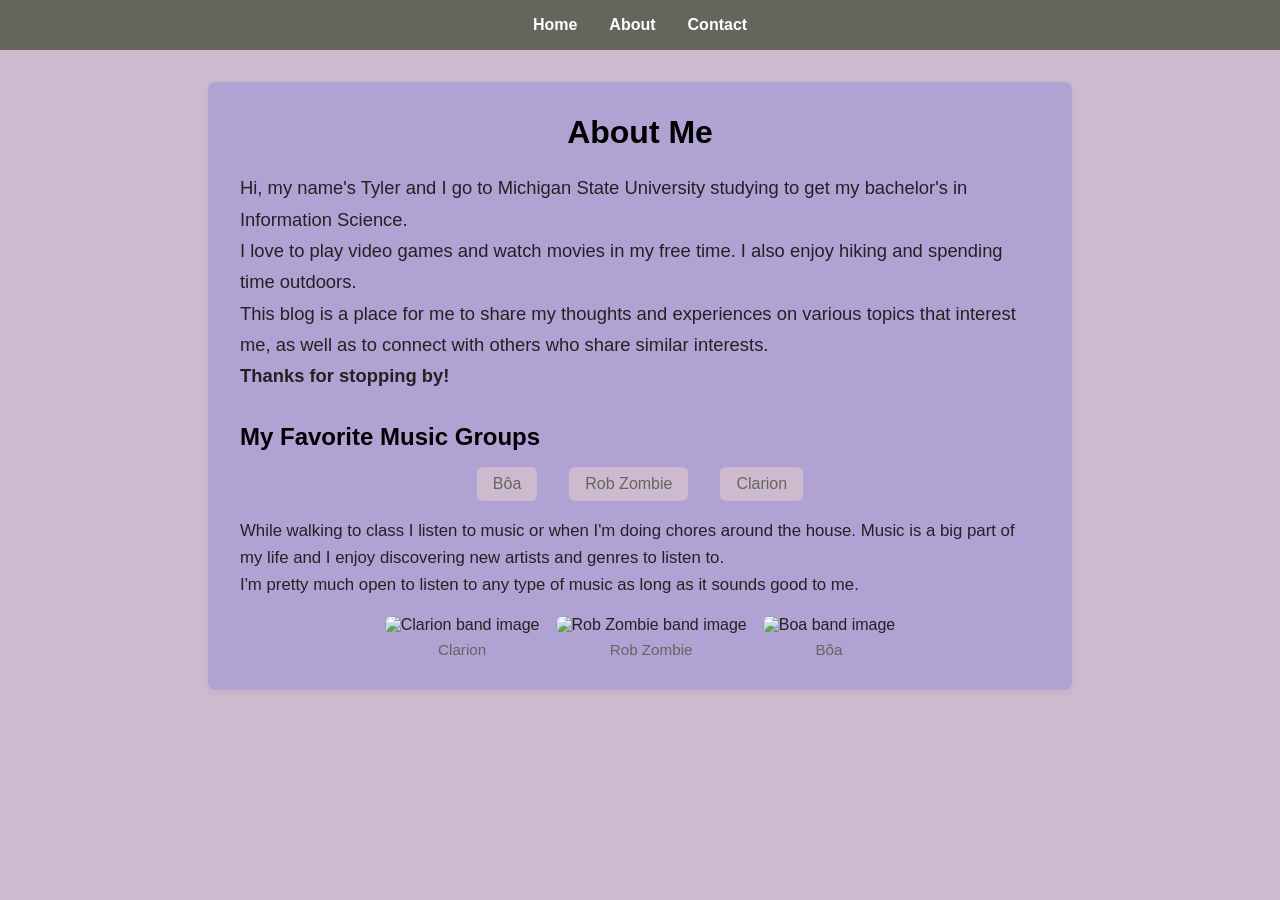
==== about.html @ 5740c026 "Create about.html" ====
<!DOCTYPE html>
<html lang="en">
	<head>
		<meta charset="UTF-8">
		<meta name="viewport" content="width=device-width, initial-scale=1.0">
		<title>About</title>
	</head>
	<body style="font-family: Arial, sans-serif; background: #CEBACF; color: #222; margin: 0;">
		<nav style="background: #65655E; padding: 1em 0; margin-bottom: 2em;">
			<ul style="list-style: none; display: flex; gap: 2em; justify-content: center; margin: 0; padding: 0;">
				<li><a href="index.html" style="color: #fff; text-decoration: none; font-weight: bold;">Home</a></li>
				<li><a href="about.html" style="color: #fff; text-decoration: none; font-weight: bold;">About</a></li>
				<li><a href="contact.html" style="color: #fff; text-decoration: none; font-weight: bold;">Contact</a></li>
			</ul>
		</nav>
		<main style="max-width: 800px; margin: 0 auto; background: #B0A3D4; box-shadow: 0 2px 8px rgba(0,0,0,0.07); border-radius: 8px; padding: 2em;">
			<h1 style="text-align: center; margin-top: 0; color: #000;">About Me</h1>
			<section style="margin-bottom: 2em;">
				<p style="font-size: 1.15em; line-height: 1.7;">
					Hi, my name's Tyler and I go to Michigan State University studying to get my bachelor's in Information Science.<br>
					I love to play video games and watch movies in my free time. I also enjoy hiking and spending time outdoors.<br>
					This blog is a place for me to share my thoughts and experiences on various topics that interest me, as well as to connect with others who share similar interests.<br>
					<strong>Thanks for stopping by!</strong>
				</p>
			</section>
			<section>
				<h2 style="margin-bottom: 0.5em; color: #000;">My Favorite Music Groups</h2>
						<ul style="display: flex; gap: 2em; list-style: none; padding: 0; margin-bottom: 1em; justify-content: center;">
							<li style="background: #CEBACF; border-radius: 6px; padding: 0.5em 1em; color: #65655E;">Bôa</li>
							<li style="background: #CEBACF; border-radius: 6px; padding: 0.5em 1em; color: #65655E;">Rob Zombie</li>
							<li style="background: #CEBACF; border-radius: 6px; padding: 0.5em 1em; color: #65655E;">Clarion</li>
						</ul>
				<p style="font-size: 1.05em; line-height: 1.6;">
					While walking to class I listen to music or when I'm doing chores around the house. Music is a big part of my life and I enjoy discovering new artists and genres to listen to.<br>
					I'm pretty much open to listen to any type of music as long as it sounds good to me.
				</p>
				<div style="display: flex; gap: 1em; justify-content: center; flex-wrap: wrap; margin-top: 1em;">
							<figure style="margin: 0; text-align: center;">
								<img src="https://i.scdn.co/image/ab67616d0000b2737c0a7f8d483d355d834e5cb1" alt="Clarion band image" style="width:180px;height:auto;border-radius:8px;box-shadow:0 2px 8px #B0A3D4;">
								<figcaption style="font-size:0.95em; margin-top:0.5em; color: #65655E;">Clarion</figcaption>
							</figure>
							<figure style="margin: 0; text-align: center;">
								<img src="https://m.media-amazon.com/images/I/81bPrUAESnL._UF1000,1000_QL80_.jpg" alt="Rob Zombie band image" style="width:180px;height:auto;border-radius:8px;box-shadow:0 2px 8px #B0A3D4;">
								<figcaption style="font-size:0.95em; margin-top:0.5em; color: #65655E;">Rob Zombie</figcaption>
							</figure>
							<figure style="margin: 0; text-align: center;">
								<img src="https://upload.wikimedia.org/wikipedia/en/c/c3/Twilight_%28B%C3%B4a_album%29.jpg" alt="Boa band image" style="width:180px;height:auto;border-radius:8px;box-shadow:0 2px 8px #B0A3D4;">
								<figcaption style="font-size:0.95em; margin-top:0.5em; color: #65655E;">Bôa</figcaption>
							</figure>
				</div>
			</section>
		</main>
	</body>
</html>
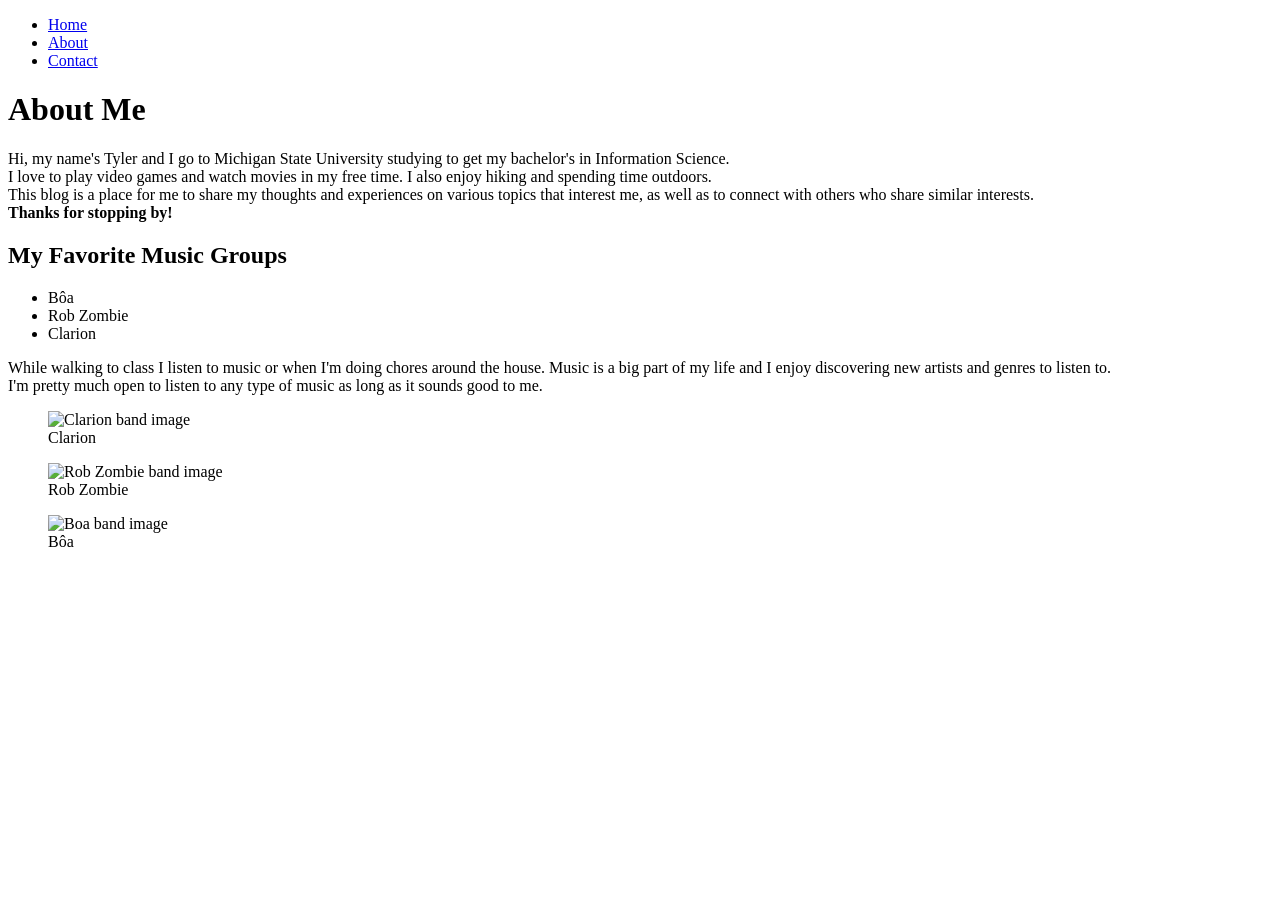
==== commit c3df7972: "Update about.html" ====
--- a/about.html
+++ b/about.html
@@ -5,18 +5,18 @@
 		<meta name="viewport" content="width=device-width, initial-scale=1.0">
 		<title>About</title>
 	</head>
-	<body style="font-family: Arial, sans-serif; background: #CEBACF; color: #222; margin: 0;">
-		<nav style="background: #65655E; padding: 1em 0; margin-bottom: 2em;">
-			<ul style="list-style: none; display: flex; gap: 2em; justify-content: center; margin: 0; padding: 0;">
-				<li><a href="index.html" style="color: #fff; text-decoration: none; font-weight: bold;">Home</a></li>
-				<li><a href="about.html" style="color: #fff; text-decoration: none; font-weight: bold;">About</a></li>
-				<li><a href="contact.html" style="color: #fff; text-decoration: none; font-weight: bold;">Contact</a></li>
+	<body>
+		<nav>
+			<ul>
+				<li><a href="index.html">Home</a></li>
+				<li><a href="about.html">About</a></li>
+				<li><a href="contact.html">Contact</a></li>
 			</ul>
 		</nav>
-		<main style="max-width: 800px; margin: 0 auto; background: #B0A3D4; box-shadow: 0 2px 8px rgba(0,0,0,0.07); border-radius: 8px; padding: 2em;">
-			<h1 style="text-align: center; margin-top: 0; color: #000;">About Me</h1>
-			<section style="margin-bottom: 2em;">
-				<p style="font-size: 1.15em; line-height: 1.7;">
+		<main>
+			<h1>About Me</h1>
+			<section>
+				<p>
 					Hi, my name's Tyler and I go to Michigan State University studying to get my bachelor's in Information Science.<br>
 					I love to play video games and watch movies in my free time. I also enjoy hiking and spending time outdoors.<br>
 					This blog is a place for me to share my thoughts and experiences on various topics that interest me, as well as to connect with others who share similar interests.<br>
@@ -24,31 +24,32 @@
 				</p>
 			</section>
 			<section>
-				<h2 style="margin-bottom: 0.5em; color: #000;">My Favorite Music Groups</h2>
-						<ul style="display: flex; gap: 2em; list-style: none; padding: 0; margin-bottom: 1em; justify-content: center;">
-							<li style="background: #CEBACF; border-radius: 6px; padding: 0.5em 1em; color: #65655E;">Bôa</li>
-							<li style="background: #CEBACF; border-radius: 6px; padding: 0.5em 1em; color: #65655E;">Rob Zombie</li>
-							<li style="background: #CEBACF; border-radius: 6px; padding: 0.5em 1em; color: #65655E;">Clarion</li>
-						</ul>
-				<p style="font-size: 1.05em; line-height: 1.6;">
+				<h2>My Favorite Music Groups</h2>
+					<ul>
+						<li>Bôa</li>
+						<li>Rob Zombie</li>
+						<li>Clarion</li>
+					</ul>
+				<p>
 					While walking to class I listen to music or when I'm doing chores around the house. Music is a big part of my life and I enjoy discovering new artists and genres to listen to.<br>
 					I'm pretty much open to listen to any type of music as long as it sounds good to me.
 				</p>
-				<div style="display: flex; gap: 1em; justify-content: center; flex-wrap: wrap; margin-top: 1em;">
-							<figure style="margin: 0; text-align: center;">
-								<img src="https://i.scdn.co/image/ab67616d0000b2737c0a7f8d483d355d834e5cb1" alt="Clarion band image" style="width:180px;height:auto;border-radius:8px;box-shadow:0 2px 8px #B0A3D4;">
-								<figcaption style="font-size:0.95em; margin-top:0.5em; color: #65655E;">Clarion</figcaption>
-							</figure>
-							<figure style="margin: 0; text-align: center;">
-								<img src="https://m.media-amazon.com/images/I/81bPrUAESnL._UF1000,1000_QL80_.jpg" alt="Rob Zombie band image" style="width:180px;height:auto;border-radius:8px;box-shadow:0 2px 8px #B0A3D4;">
-								<figcaption style="font-size:0.95em; margin-top:0.5em; color: #65655E;">Rob Zombie</figcaption>
-							</figure>
-							<figure style="margin: 0; text-align: center;">
-								<img src="https://upload.wikimedia.org/wikipedia/en/c/c3/Twilight_%28B%C3%B4a_album%29.jpg" alt="Boa band image" style="width:180px;height:auto;border-radius:8px;box-shadow:0 2px 8px #B0A3D4;">
-								<figcaption style="font-size:0.95em; margin-top:0.5em; color: #65655E;">Bôa</figcaption>
-							</figure>
+				<div>
+						<figure>
+							<img src="https://i.scdn.co/image/ab67616d0000b2737c0a7f8d483d355d834e5cb1" alt="Clarion band image">
+							<figcaption>Clarion</figcaption>
+						</figure>
+						<figure>
+							<img src="https://m.media-amazon.com/images/I/81bPrUAESnL._UF1000,1000_QL80_.jpg" alt="Rob Zombie band image">
+							<figcaption>Rob Zombie</figcaption>
+						</figure>
+						<figure>
+							<img src="https://upload.wikimedia.org/wikipedia/en/c/c3/Twilight_%28B%C3%B4a_album%29.jpg" alt="Boa band image">
+							<figcaption>Bôa</figcaption>
+						</figure>
 				</div>
 			</section>
 		</main>
 	</body>
 </html>
+
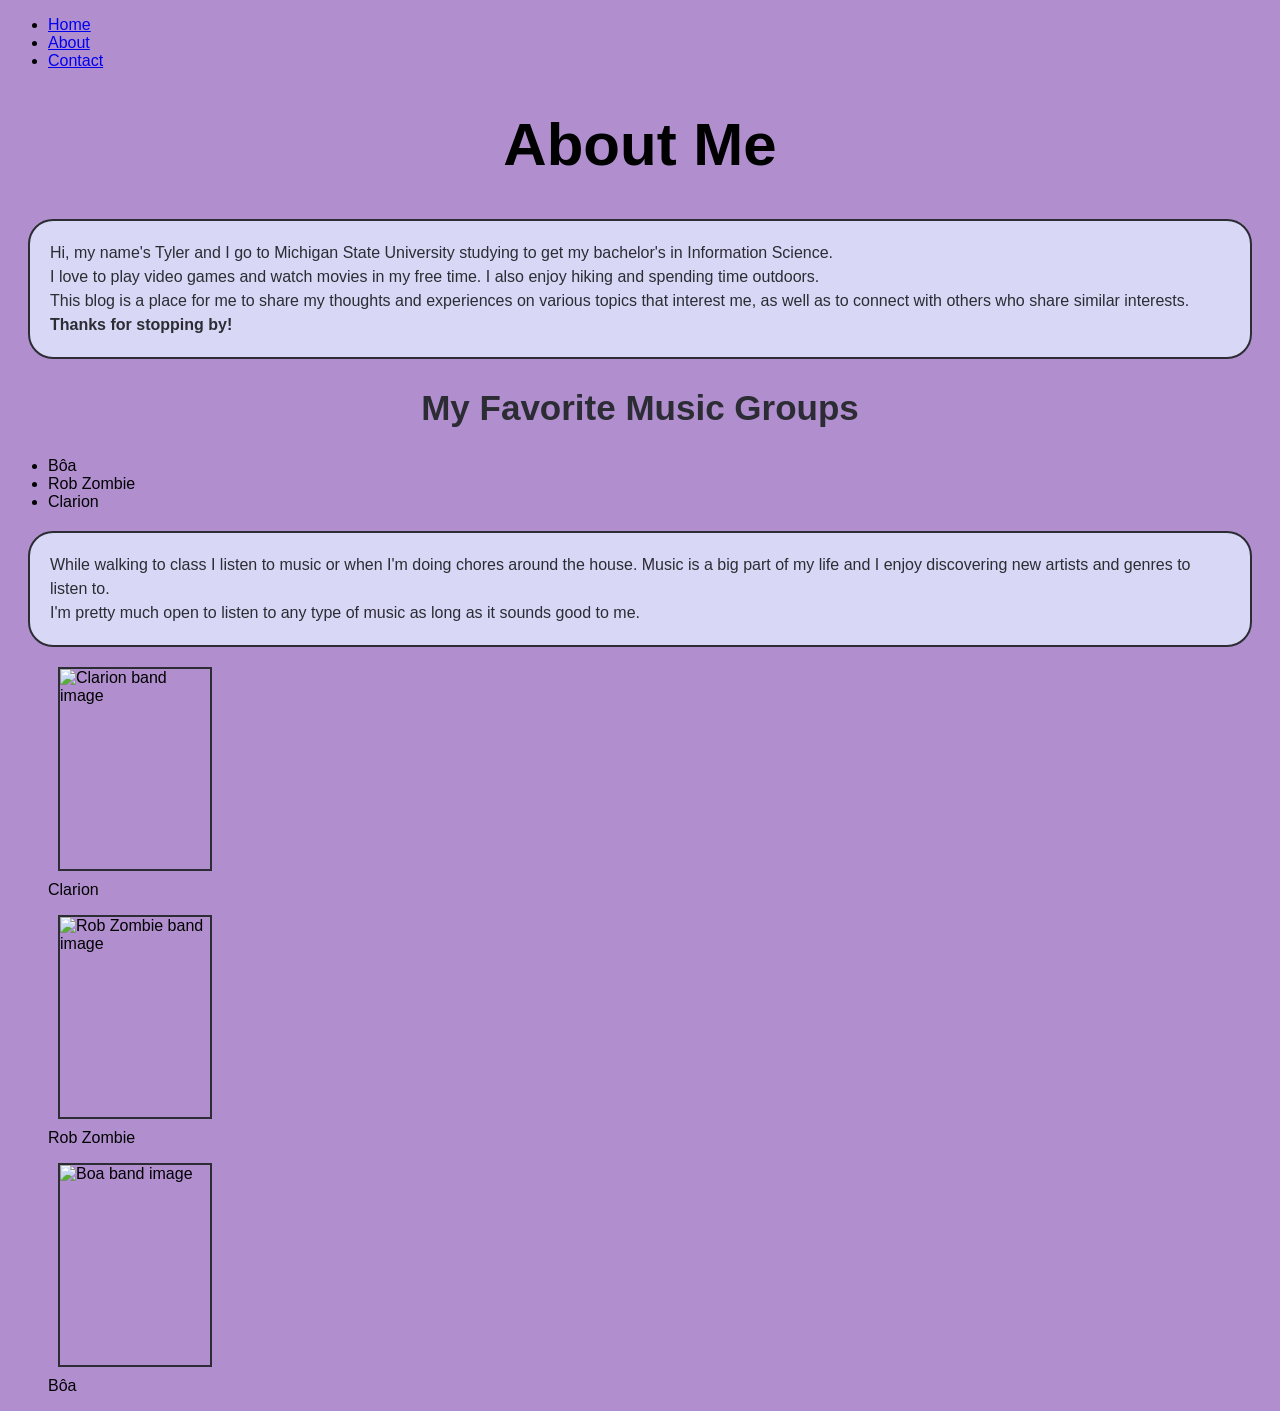
==== commit 02d52063: "Update about.html" ====
--- a/about.html
+++ b/about.html
@@ -3,6 +3,7 @@
 	<head>
 		<meta charset="UTF-8">
 		<meta name="viewport" content="width=device-width, initial-scale=1.0">
+		<link rel="stylesheet" href="style.css">
 		<title>About</title>
 	</head>
 	<body>
@@ -35,6 +36,7 @@
 					I'm pretty much open to listen to any type of music as long as it sounds good to me.
 				</p>
 				<div>
+					<section id="band_posters">
 						<figure>
 							<img src="https://i.scdn.co/image/ab67616d0000b2737c0a7f8d483d355d834e5cb1" alt="Clarion band image">
 							<figcaption>Clarion</figcaption>
@@ -47,6 +49,7 @@
 							<img src="https://upload.wikimedia.org/wikipedia/en/c/c3/Twilight_%28B%C3%B4a_album%29.jpg" alt="Boa band image">
 							<figcaption>Bôa</figcaption>
 						</figure>
+						</section>
 				</div>
 			</section>
 		</main>
--- a/style.css
+++ b/style.css
@@ -0,0 +1,54 @@
+body{
+    background-color: #B18FCF ;
+    font-family: Arial, sans-serif;
+}
+h1{
+    color: black;
+    text-align: center;
+    font-size: 60px;
+}
+h2{
+    color:#2C2C34;
+    text-align: center;
+    font-size: 35px;
+}
+p{
+    font-size: 16px;
+    line-height: 1.5;
+    color: #2C2C34;
+    margin: 20px;
+    align-items: middle;
+    border: 2px solid #2C2C34;
+    border-radius: 25px;
+    padding: 20px;
+    background-color: #D8D8F6;
+}
+#subnote {
+    font-size: 12px;
+    text-align: right;
+    margin-right: 30px;
+    border: 2px solid #2C2C34;
+    border-radius: 25px;
+    display: inline-block;
+    padding: 10px;
+
+}
+.kitty{
+    display: block ;
+    margin-left: auto;
+    margin-right: auto;
+    width: 10%;
+}
+.kittycomment{
+    text-align: center;
+    font-size: 12px;
+}
+#band_posters img{
+    display: flex;
+    margin: 10px;
+    border: 2px solid #2C2C34;
+    width: 150px;
+    height: 200px;
+
+    
+}
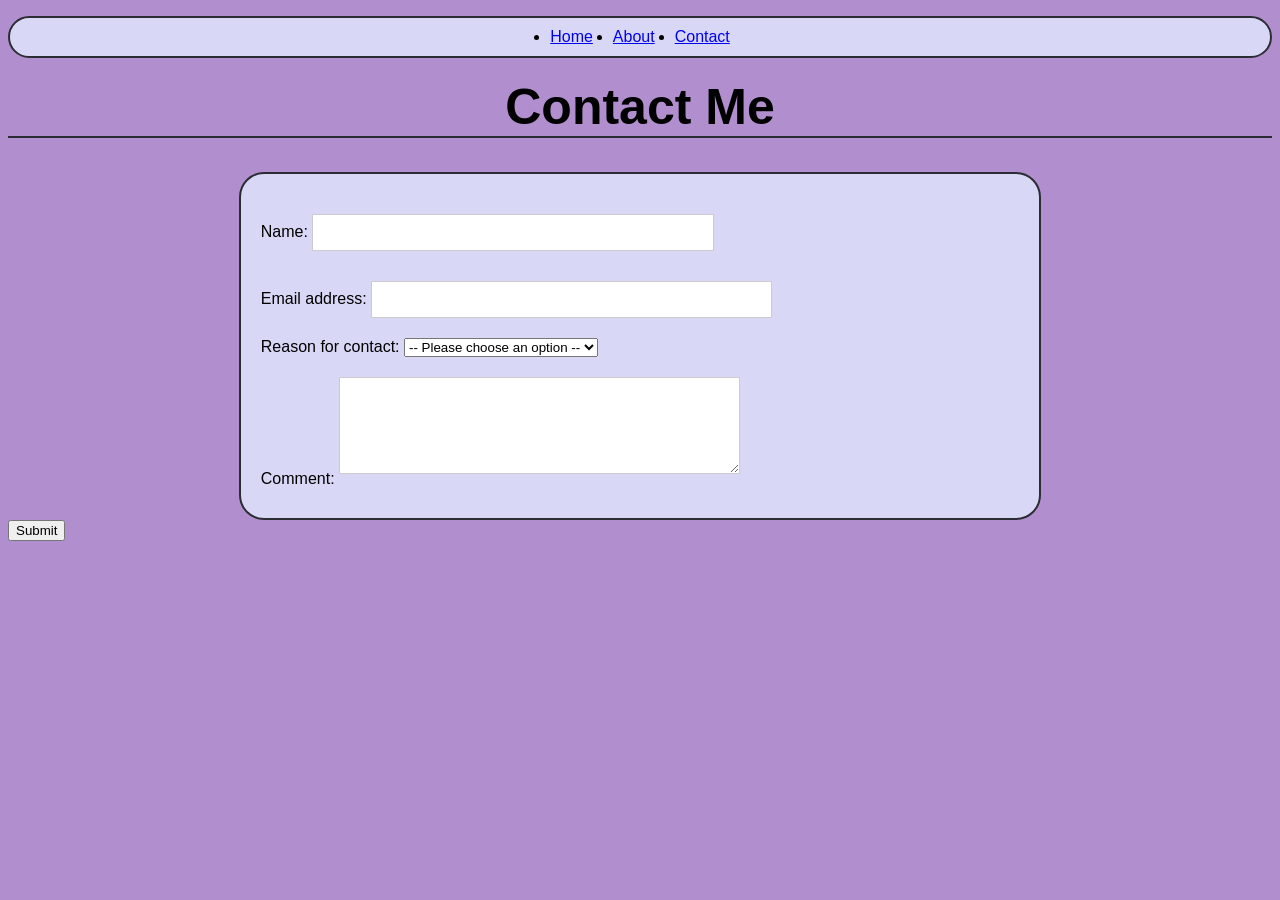
==== commit 7e138c51: "Update about.html" ====
--- a/about.html
+++ b/about.html
@@ -1,58 +1,52 @@
+<!DOCTYPE html>
+<html lang="en">
+    
 <!DOCTYPE html>
 <html lang="en">
 	<head>
 		<meta charset="UTF-8">
 		<meta name="viewport" content="width=device-width, initial-scale=1.0">
 		<link rel="stylesheet" href="style.css">
-		<title>About</title>
+		<title>Contact</title>
 	</head>
 	<body>
 		<nav>
-			<ul>
+			<ul class="sticky">
 				<li><a href="index.html">Home</a></li>
 				<li><a href="about.html">About</a></li>
 				<li><a href="contact.html">Contact</a></li>
 			</ul>
 		</nav>
 		<main>
-			<h1>About Me</h1>
-			<section>
-				<p>
-					Hi, my name's Tyler and I go to Michigan State University studying to get my bachelor's in Information Science.<br>
-					I love to play video games and watch movies in my free time. I also enjoy hiking and spending time outdoors.<br>
-					This blog is a place for me to share my thoughts and experiences on various topics that interest me, as well as to connect with others who share similar interests.<br>
-					<strong>Thanks for stopping by!</strong>
-				</p>
-			</section>
-			<section>
-				<h2>My Favorite Music Groups</h2>
-					<ul>
-						<li>Bôa</li>
-						<li>Rob Zombie</li>
-						<li>Clarion</li>
-					</ul>
-				<p>
-					While walking to class I listen to music or when I'm doing chores around the house. Music is a big part of my life and I enjoy discovering new artists and genres to listen to.<br>
-					I'm pretty much open to listen to any type of music as long as it sounds good to me.
-				</p>
-				<div>
-					<section id="band_posters">
-						<figure>
-							<img src="https://i.scdn.co/image/ab67616d0000b2737c0a7f8d483d355d834e5cb1" alt="Clarion band image">
-							<figcaption>Clarion</figcaption>
-						</figure>
-						<figure>
-							<img src="https://m.media-amazon.com/images/I/81bPrUAESnL._UF1000,1000_QL80_.jpg" alt="Rob Zombie band image">
-							<figcaption>Rob Zombie</figcaption>
-						</figure>
-						<figure>
-							<img src="https://upload.wikimedia.org/wikipedia/en/c/c3/Twilight_%28B%C3%B4a_album%29.jpg" alt="Boa band image">
-							<figcaption>Bôa</figcaption>
-						</figure>
-						</section>
-				</div>
-			</section>
+			<h1 id="contact-header">Contact Me</h1>
+			<form autocomplete="off">
+				<section id="contact-form">
+					<div>
+						<label for="name">Name:</label>
+						<input type="text" id="name" name="name" required>
+					</div>
+					<div>
+						<label for="email">Email address:</label>
+						<input type="email" id="email" name="email" required>
+					</div>
+					<div>
+						<label for="reason">Reason for contact:</label>
+						<select id="reason" name="reason" required>
+							<option value="">-- Please choose an option --</option>
+							<option value="hi">Saying hi</option>
+							<option value="contractor">Looking for a contractor</option>
+							<option value="interview">Interested in an interview</option>
+						</select>
+					</div>
+					<div>
+						<label for="comment">Comment:</label>
+						<textarea id="comment" name="comment" rows="5"></textarea>
+				</section>
+					</div>
+					<button type="submit">Submit</button>
+				</form>
 		</main>
 	</body>
 </html>
 
+
--- a/style.css
+++ b/style.css
@@ -14,6 +14,7 @@
 }
 p{
     font-size: 16px;
+    font-family: 'Times New Roman', Times, serif;
     line-height: 1.5;
     color: #2C2C34;
     margin: 20px;
@@ -23,14 +24,16 @@
     padding: 20px;
     background-color: #D8D8F6;
 }
-#subnote {
+.date {
     font-size: 12px;
     text-align: right;
     margin-right: 30px;
-    border: 2px solid #2C2C34;
-    border-radius: 25px;
-    display: inline-block;
+    display: block;
     padding: 10px;
+    align-content: right;
+    align-items: right;
+    border: 0px solid #B18FCF;
+    background-color: #B18FCF;
 
 }
 .kitty{
@@ -42,13 +45,96 @@
 .kittycomment{
     text-align: center;
     font-size: 12px;
+    border: 0px solid #B18FCF;
+    background-color: #B18FCF;
 }
-#band_posters img{
+#band_posters {
     display: flex;
-    margin: 10px;
-    border: 2px solid #2C2C34;
+    flex-direction: row;
+    align-items: center;
+    justify-content: center;
+}
+#band_posters img {
     width: 150px;
     height: 200px;
+    object-fit: cover;
+    margin: 10px 0;
+    border: 2px solid #2C2C34;
+    display: block;
+}
 
-    
+[form]{
+    text-align: center;
+    margin: 20px;
 }
+input[type="text"], input[type="email"], textarea {
+    width: 50%;
+    padding: 10px;
+    margin: 10px 0;
+    border: 1px solid #ccc;
+}
+#contact-header{
+    text-align: center;
+    font-size: 50px;
+    color: black;
+    margin-top: 20px;
+    border-bottom: #2C2C34 solid 2px;
+}
+.sticky{
+    position: sticky;
+    top: 0;
+    display: flex;
+    justify-content: center;
+    align-items: center;
+    border: 2px solid #2C2C34;
+    background-color: #D8D8F6;
+    border-radius: 25px;
+    padding: 10px;
+    gap: 20px;
+}
+#top_movies {
+    width: 80%;
+    margin: 0 auto;
+    border-collapse: collapse;
+    border: 2px solid #2C2C34;
+}
+#top_movies th, #top_movies td {
+    border: 1px solid #2C2C34;
+    padding: 8px;
+    text-align: center;
+}
+#top_movies th {
+    background-color: #D8D8F6;
+}
+#top_movies tr {
+    background-color: #F3E8FF;
+}
+#monkey-image img{
+    object-fit: cover;
+    width: 150px;
+    height: 200px;
+    display: block;
+    border: 2px solid #2C2C34;
+    border-radius: 25px;
+    justify-content: center;
+    margin-left: auto;
+    margin-right: auto;
+    margin-top: 20px;
+}
+#monkey-comment{
+    text-align: center;
+    font-size: 12px;
+
+}
+#contact-form{
+    border: 2px solid #2C2C34;
+    border-radius: 25px;
+    padding: 20px;
+    background-color: #D8D8F6;
+    width: 60%;
+    margin: 0 auto;
+    align-content: center;
+}
+#contact-form div{
+    margin: 10px 0;
+}
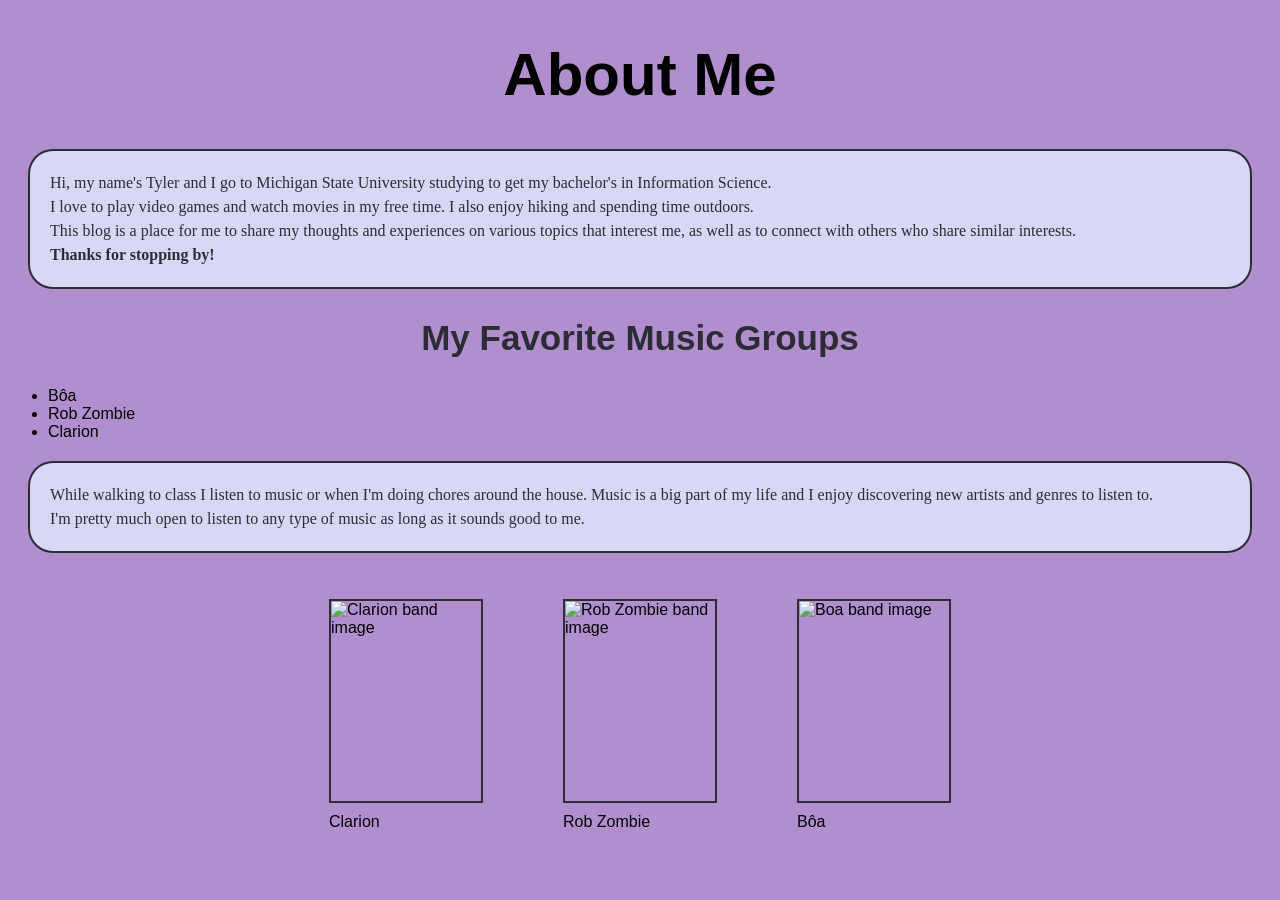
==== commit c00c31c7: "Update about.html" ====
--- a/about.html
+++ b/about.html
@@ -8,43 +8,116 @@
 		<meta name="viewport" content="width=device-width, initial-scale=1.0">
 		<link rel="stylesheet" href="style.css">
 		<title>Contact</title>
-	</head>
-	<body>
-		<nav>
-			<ul class="sticky">
-				<li><a href="index.html">Home</a></li>
-				<li><a href="about.html">About</a></li>
-				<li><a href="contact.html">Contact</a></li>
-			</ul>
-		</nav>
-		<main>
-			<h1 id="contact-header">Contact Me</h1>
-			<form autocomplete="off">
-				<section id="contact-form">
-					<div>
-						<label for="name">Name:</label>
-						<input type="text" id="name" name="name" required>
-					</div>
-					<div>
-						<label for="email">Email address:</label>
-						<input type="email" id="email" name="email" required>
-					</div>
-					<div>
-						<label for="reason">Reason for contact:</label>
-						<select id="reason" name="reason" required>
-							<option value="">-- Please choose an option --</option>
-							<option value="hi">Saying hi</option>
-							<option value="contractor">Looking for a contractor</option>
-							<option value="interview">Interested in an interview</option>
-						</select>
-					</div>
-					<div>
-						<label for="comment">Comment:</label>
-						<textarea id="comment" name="comment" rows="5"></textarea>
-				</section>
-					</div>
-					<button type="submit">Submit</button>
-				</form>
+	
+			<h1>About Me</h1>
+
+
+			<section>
+
+
+				<p>
+
+
+					Hi, my name's Tyler and I go to Michigan State University studying to get my bachelor's in Information Science.<br>
+
+
+					I love to play video games and watch movies in my free time. I also enjoy hiking and spending time outdoors.<br>
+
+
+					This blog is a place for me to share my thoughts and experiences on various topics that interest me, as well as to connect with others who share similar interests.<br>
+
+
+					<strong>Thanks for stopping by!</strong>
+
+
+				</p>
+
+
+			</section>
+
+
+			<section>
+
+
+				<h2>My Favorite Music Groups</h2>
+
+
+					<ul>
+
+
+						<li>Bôa</li>
+
+
+						<li>Rob Zombie</li>
+
+
+						<li>Clarion</li>
+
+
+					</ul>
+
+
+				<p>
+
+
+					While walking to class I listen to music or when I'm doing chores around the house. Music is a big part of my life and I enjoy discovering new artists and genres to listen to.<br>
+
+
+					I'm pretty much open to listen to any type of music as long as it sounds good to me.
+
+
+				</p>
+
+
+				<div>
+
+
+					<section id="band_posters">
+
+
+						<figure>
+
+
+							<img src="https://i.scdn.co/image/ab67616d0000b2737c0a7f8d483d355d834e5cb1" alt="Clarion band image">
+
+
+							<figcaption>Clarion</figcaption>
+
+
+						</figure>
+
+
+						<figure>
+
+
+							<img src="https://m.media-amazon.com/images/I/81bPrUAESnL._UF1000,1000_QL80_.jpg" alt="Rob Zombie band image">
+
+
+							<figcaption>Rob Zombie</figcaption>
+
+
+						</figure>
+
+
+						<figure>
+
+
+							<img src="https://upload.wikimedia.org/wikipedia/en/c/c3/Twilight_%28B%C3%B4a_album%29.jpg" alt="Boa band image">
+
+
+							<figcaption>Bôa</figcaption>
+
+
+						</figure>
+
+
+						</section>
+
+
+				</div>
+
+
+			</section>
 		</main>
 	</body>
 </html>
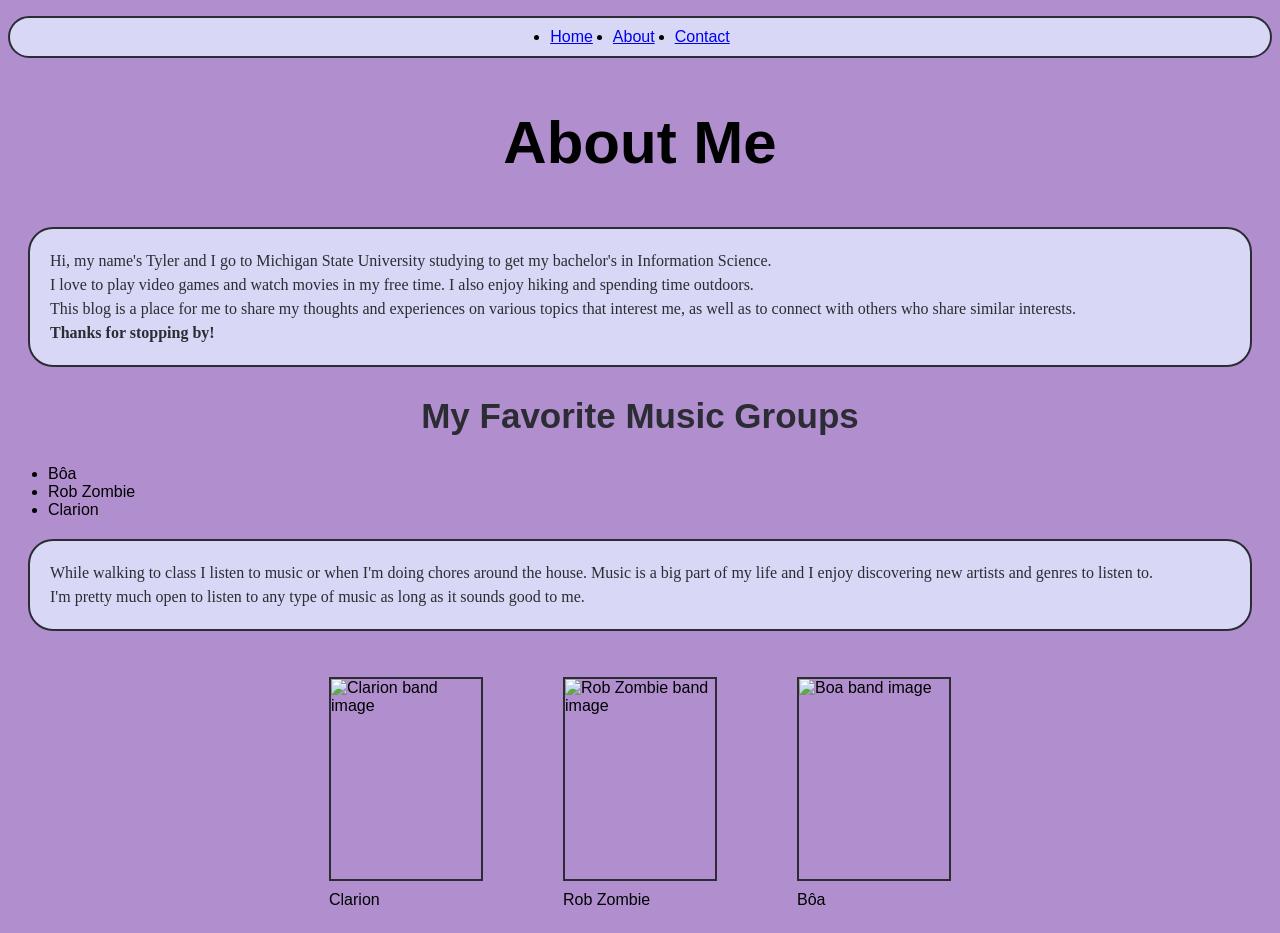
==== commit 12e3ce2f: "Update about.html" ====
--- a/about.html
+++ b/about.html
@@ -3,12 +3,19 @@
     
 <!DOCTYPE html>
 <html lang="en">
+	<body>
+		<nav>
+			<ul class="sticky">
+				<li><a href="index.html">Home</a></li>
+				<li><a href="about.html">About</a></li>
+				<li><a href="contact.html">Contact</a></li>
+			</ul>
 	<head>
 		<meta charset="UTF-8">
 		<meta name="viewport" content="width=device-width, initial-scale=1.0">
 		<link rel="stylesheet" href="style.css">
-		<title>Contact</title>
-	
+		<title>About Me</title>
+
 			<h1>About Me</h1>
 
 
@@ -118,8 +125,9 @@
 
 
 			</section>
-		</main>
 	</body>
 </html>
 
 
+
+
--- a/style.css
+++ b/style.css
@@ -138,3 +138,47 @@
 #contact-form div{
     margin: 10px 0;
 }
+@media (max-width: 600px) {
+    #band_posters {
+        flex-direction: column;
+    }
+    #band_posters img {
+        width: 80%;
+        height: auto;
+    }
+    #contact-form {
+        width: 90%;
+    }
+    header, .sticky {
+        flex-direction: column;
+        gap: 10px;
+    }
+    header h1 {
+        padding: 20px;
+    }
+    p {
+        font-size: 14px;
+        margin: 10px;
+        padding: 15px;
+    }
+}
+@media (min-width: 601px) and (max-width: 1024px) {
+    #band_posters {
+        flex-direction: row;
+        flex-wrap: wrap;
+        justify-content: center;
+    }
+    #band_posters img {
+        width: 150px;
+        height: 200px;
+        margin: 10px;
+    }
+    #contact-form {
+        width: 80%;
+    }
+    h2 {
+        font-size: 30px;
+    }
+    
+
+}
